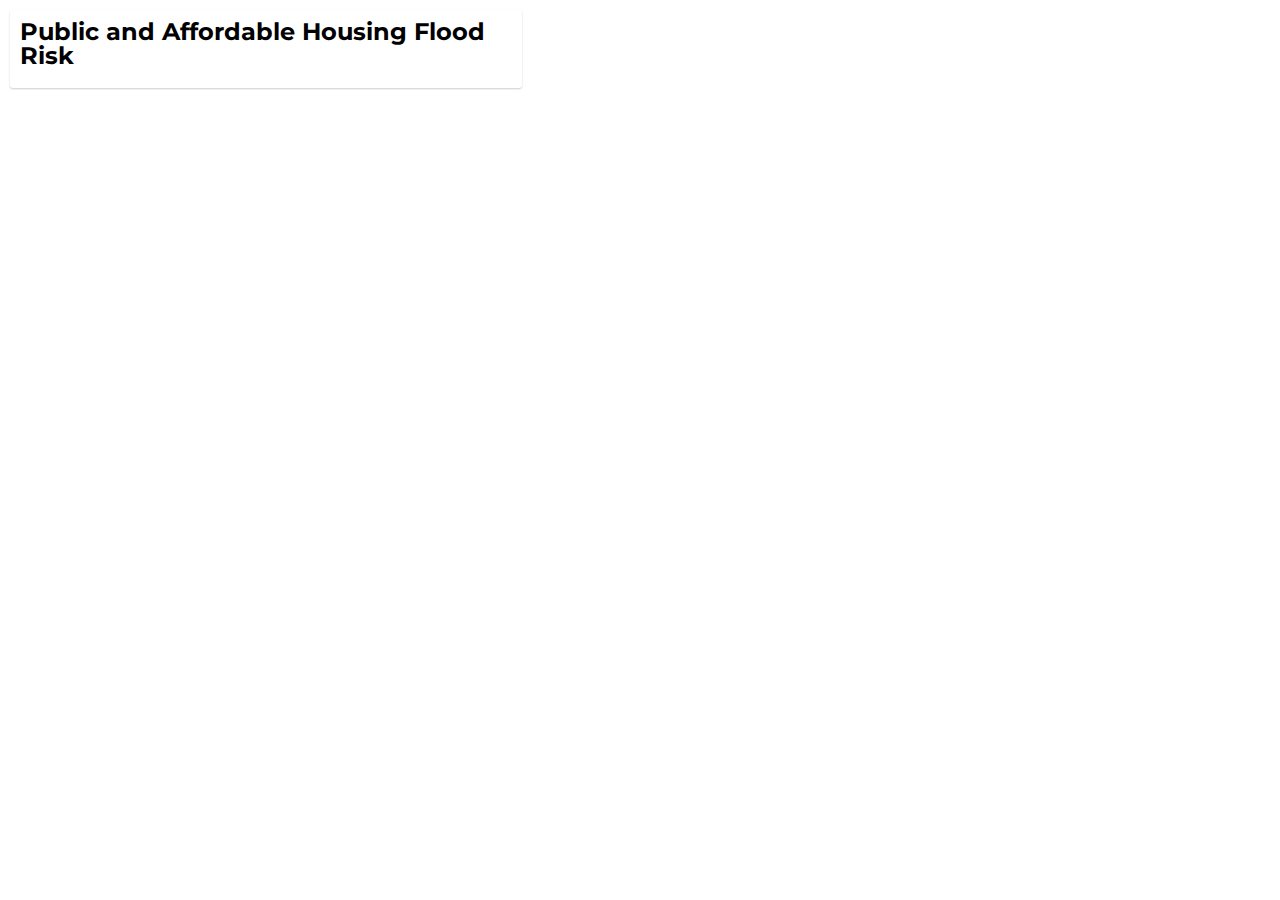
==== Lab6/index.html @ a3b6c294 "update" ====
<!-- This is to indicate we have an HTML document -->
<!DOCTYPE html>

<!-- All our code goes within this html tag-->
<html>

<!-- All the metadata and packages/tools we'll use go in the head.>
<head>

<!-- The charset attribute specifies the character encoding for the HTML document.-->
<meta charset="utf-8" />

<!-- The title of your page, which will appear in the browser tab -->
<title>NYC Housing Flood Risk</title>  

<!-- The size of the viewport vs the rendered page -->
<meta name="viewport" content="initial-scale=1,maximum-scale=1,user-scalable=no" />

<!-- We are going to call the Mapbox GL javascript library, which will allow us to use its functionality -->
<script src='https://api.mapbox.com/mapbox-gl-js/v2.9.2/mapbox-gl.js'></script>

<!-- Alongside this, we are going to bring in the Mapbox GL stylesheet -->
<link href='https://api.mapbox.com/mapbox-gl-js/v2.9.2/mapbox-gl.css' rel='stylesheet' />

<!-- You'll be creating this file in a bit -->
<link href='style.css' rel='stylesheet' />

<!-- This allows us to bring in new fonts -->
<link href="https://fonts.googleapis.com/css2?family=Montserrat&display=swap" rel="stylesheet">
</head>

<!-- The body contains the actual content of a page -->
<body>

<!-- The "div" tag delineates a "division" or section of the HTML page.-->
  <div id="map">
  </div>


  	<div class="map-overlay top">
  	<div class="map-overlay-inner">
  	<h2>Public and Affordable Housing Flood Risk</h2>
    <!-- INSERT TEXT HERE -->
  	</div>
  	</div>

<script>
// You'll be inserting your JS code to initialize your map here
mapboxgl.accessToken ='pk.eyJ1Ijoic2hhaGRqdXdoYXJpIiwiYSI6ImNtMXRoeW1rMDAyZnUybHBybHdmYnRuNDEifQ.Jw0kIKtdpRrRzCfucPlsgw'; 

const map = new mapboxgl.Map({
  container: 'map', // container id
  style: 'mapbox://styles/shahdjuwhari/cm1y3nkd800pm01pgfvp5aptx', // replace this with your style URL,
  center: [-73.935242, 40.730610], // The convention for coordinates is  typically [long, lat]
  zoom: 12 // The zoom level can be any decimal number
});

map.on('load',function(){
   //Give your layer's source a nickname you'll remember easily. I've called my source `sandy_layer`.
  map.addSource('sandy_layer',{
    'type':'vector',
    'url': 'mapbox://shahdjuwhari.5viih31y'
  });
   //add a new layer with your polygons
  map.addLayer({
    'id':'flood_zones',
    'type':'fill',
    'source':'sandy_layer',
    'source-layer':'geo_export_04d8473e-fc93-45e1-68kbay',
    'paint':{
      'fill-color':'#00158f',
      'fill-opacity': 0.5
    }
  })
});

// Within a script, you comment using two backslashes.
</script>

</body>

</html>
---- Lab6/style.css ----
body { margin: 0; padding: 0; }
#map { position: absolute; top: 0; bottom: 0; width: 100%; }
.map-overlay {
font-family: 'Montserrat', sans-serif;
/*font: 12px/20px 'Helvetica Neue', Arial, Helvetica, sans-serif;*/
position: absolute;
width: 40%;
top: 0;
left: 0;
padding: 10px;
}

.map-overlay .map-overlay-inner {
background-color: #fff;
box-shadow: 0 1px 2px rgba(0, 0, 0, 0.2);
border-radius: 3px;
padding: 10px;
margin-bottom: 10px;
}

.map-overlay h2 {
line-height: 24px;
display: block;
margin: 0 0 10px;
}
.mapboxgl-popup {
max-width: 400px;
font: 12px/20px 'Montserrat Neue',sans-serif;
}
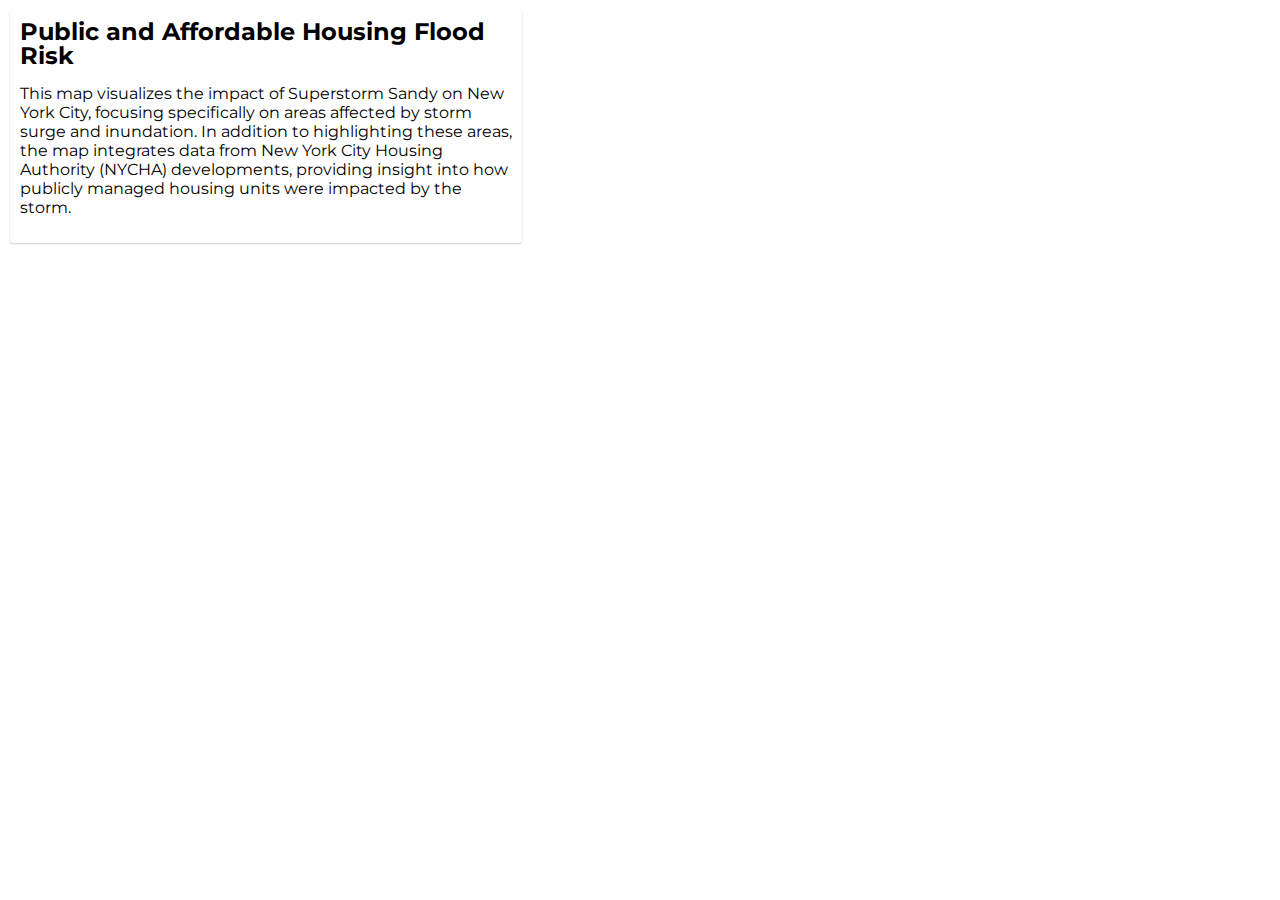
==== commit ca552006: "Update index.html" ====
--- a/Lab6/index.html
+++ b/Lab6/index.html
@@ -40,7 +40,7 @@
   	<div class="map-overlay top">
   	<div class="map-overlay-inner">
   	<h2>Public and Affordable Housing Flood Risk</h2>
-    <!-- INSERT TEXT HERE -->
+    <p> This map visualizes the impact of Superstorm Sandy on New York City, focusing specifically on areas affected by storm surge and inundation. In addition to highlighting these areas, the map integrates data from New York City Housing Authority (NYCHA) developments, providing insight into how publicly managed housing units were impacted by the storm. </p>
   	</div>
   	</div>
 
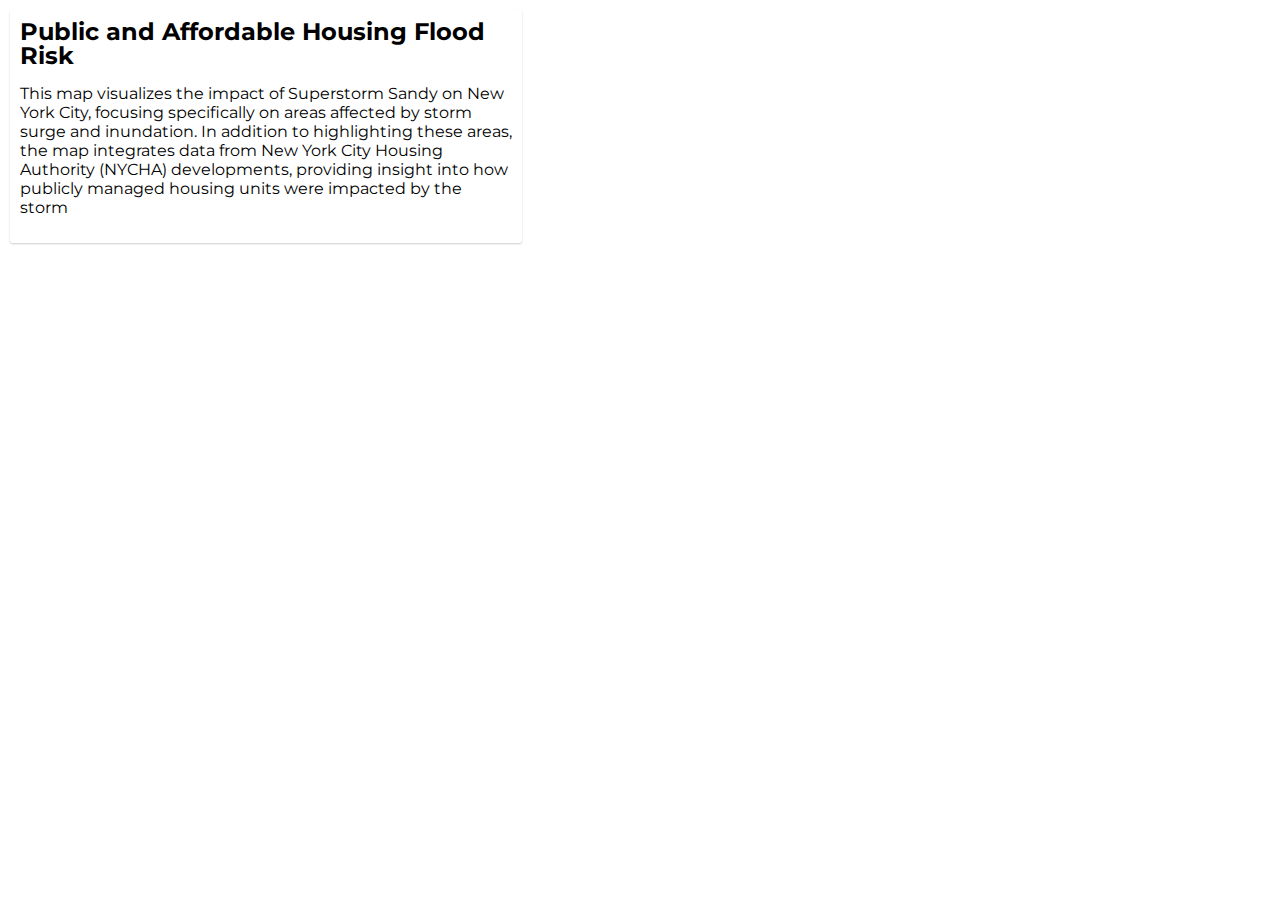
==== commit 6272f6f6: "updated text" ====
--- a/Lab6/index.html
+++ b/Lab6/index.html
@@ -40,7 +40,7 @@
   	<div class="map-overlay top">
   	<div class="map-overlay-inner">
   	<h2>Public and Affordable Housing Flood Risk</h2>
-    <p> This map visualizes the impact of Superstorm Sandy on New York City, focusing specifically on areas affected by storm surge and inundation. In addition to highlighting these areas, the map integrates data from New York City Housing Authority (NYCHA) developments, providing insight into how publicly managed housing units were impacted by the storm. </p>
+    <p> This map visualizes the impact of Superstorm Sandy on New York City, focusing specifically on areas affected by storm surge and inundation. In addition to highlighting these areas, the map integrates data from New York City Housing Authority (NYCHA) developments, providing insight into how publicly managed housing units were impacted by the storm </p>
   	</div>
   	</div>
 
